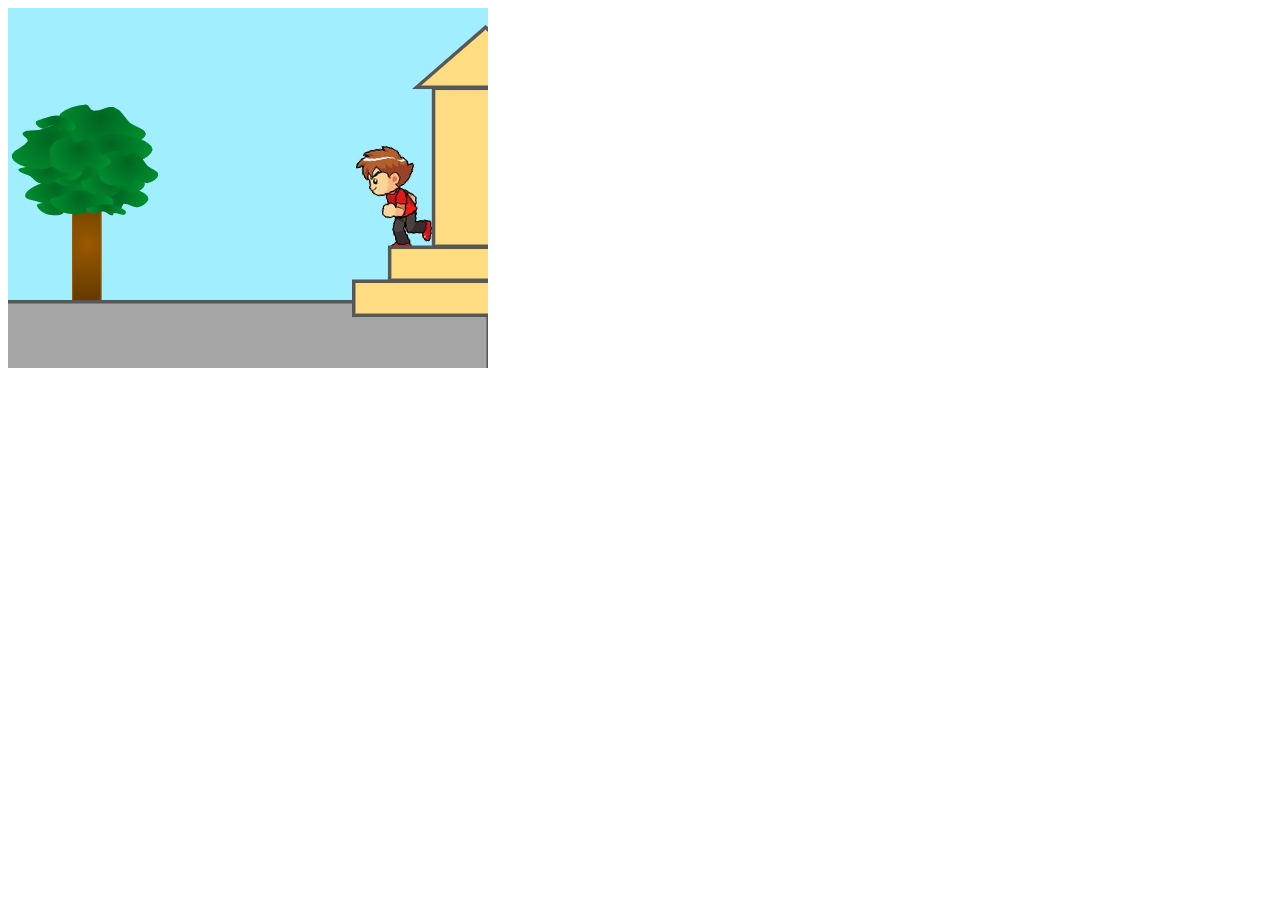
==== index.html @ 6a597ab3 "Добавил отступы" ====
<!DOCTYPE html>
<html>
   <head>
      <title>Page Title</title>
   </head>
   <body>
      <img name="slide" width="480" height="360" />
      <script>
         // Start Point 
         var i = 0; 			
         
         
         // Images Array
         // Image List
         var images = [  
         "game/1.jpg",
         "game/2.jpg",
         "game/3.jpg",
         "game/4.jpg",
         "game/5.jpg",
         "game/6.jpg",
         "game/7.jpg",
         "game/8.jpg",
         "game/9.jpg",
         "game/10.jpg",
         "game/11.jpg",
         "game/12.jpg",
         "game/13.jpg",
         "game/14.jpg",
         "game/15.jpg",
         "game/16.jpg",
         "game/17.jpg",
         "game/18.jpg",
         "game/19.jpg",
         "game/20.jpg",
         "game/21.jpg",
         "game/22.jpg",
         "game/23.jpg",
         "game/24.jpg",
         "game/25.jpg",
         "game/26.jpg",
         "game/27.jpg",
         "game/28.jpg",
         "game/29.jpg",
         "game/30.jpg",
         "game/31.jpg",
         "game/32.jpg",
         "game/33.jpg",
         "game/34.jpg",
         "game/35.jpg",
         "game/36.jpg",
         "game/37.jpg",
         "game/38.jpg",
         "game/39.jpg",
         "game/40.jpg", 
         "game/41.jpg",
         "game/42.jpg",
         "game/43.jpg" 
         ];
         
         // Time Between Switch
         var time = 1000;	
         
          
    
         // Change Image 
         function changeImg(){
         document.slide.src = images[i];
         
         // Check If Index Is Under Max 
         if(i < images.length - 1){
           // Add 1 to Index
           i++; 
         
         } 
         else { 
         	// Reset Back To O
         	i = 0;
         }
         
         // Run function every x seconds 
         setTimeout("changeImg()", time);
         }
         
         // Run function when page loads
         window.onload=changeImg;
      </script>
   </body>
</html>
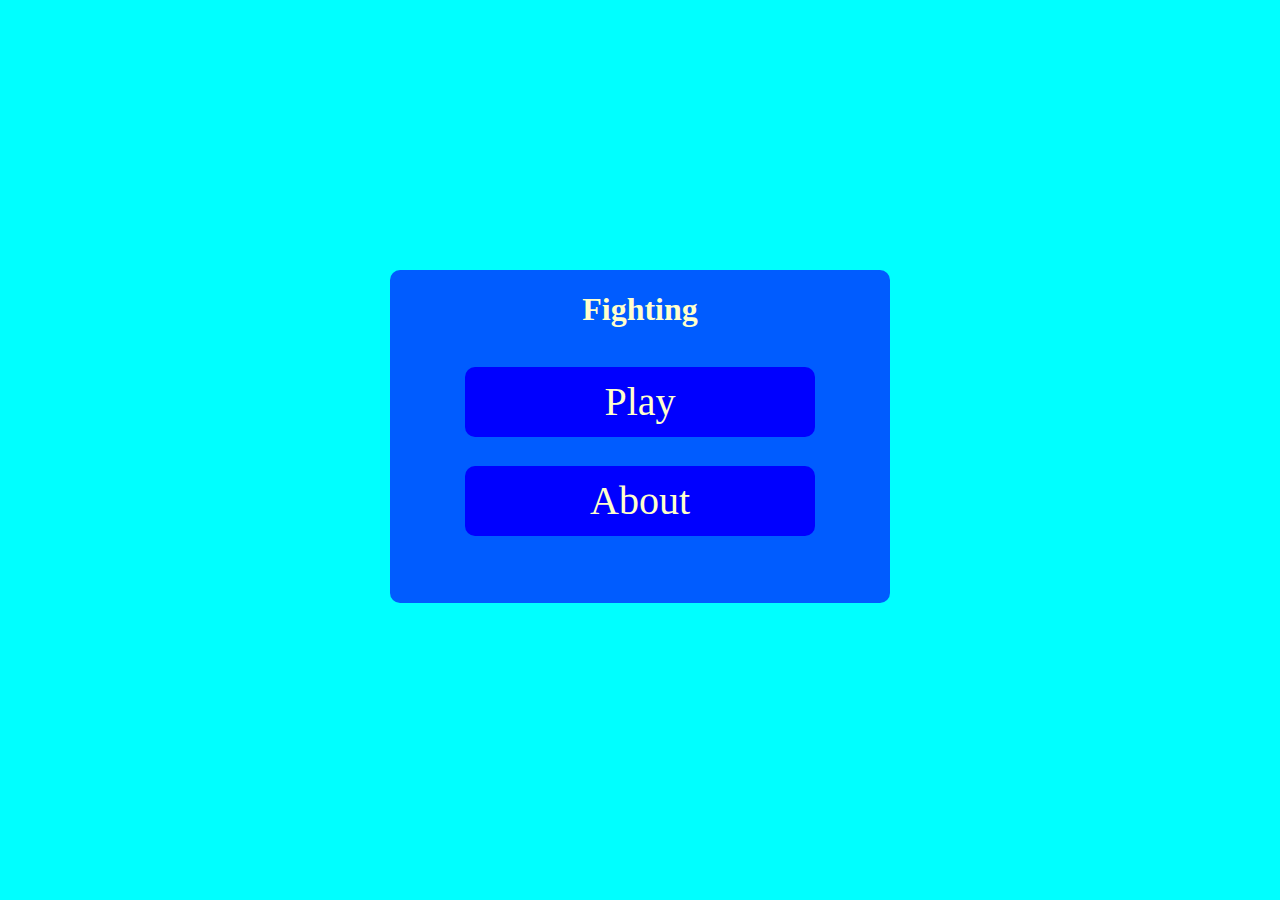
==== commit f8572d65: "Добавил меню" ====
--- a/index.html
+++ b/index.html
@@ -1,89 +1,100 @@
 <!DOCTYPE html>
-<html>
-   <head>
-      <title>Page Title</title>
-   </head>
-   <body>
-      <img name="slide" width="480" height="360" />
-      <script>
-         // Start Point 
-         var i = 0; 			
-         
-         
-         // Images Array
-         // Image List
-         var images = [  
-         "game/1.jpg",
-         "game/2.jpg",
-         "game/3.jpg",
-         "game/4.jpg",
-         "game/5.jpg",
-         "game/6.jpg",
-         "game/7.jpg",
-         "game/8.jpg",
-         "game/9.jpg",
-         "game/10.jpg",
-         "game/11.jpg",
-         "game/12.jpg",
-         "game/13.jpg",
-         "game/14.jpg",
-         "game/15.jpg",
-         "game/16.jpg",
-         "game/17.jpg",
-         "game/18.jpg",
-         "game/19.jpg",
-         "game/20.jpg",
-         "game/21.jpg",
-         "game/22.jpg",
-         "game/23.jpg",
-         "game/24.jpg",
-         "game/25.jpg",
-         "game/26.jpg",
-         "game/27.jpg",
-         "game/28.jpg",
-         "game/29.jpg",
-         "game/30.jpg",
-         "game/31.jpg",
-         "game/32.jpg",
-         "game/33.jpg",
-         "game/34.jpg",
-         "game/35.jpg",
-         "game/36.jpg",
-         "game/37.jpg",
-         "game/38.jpg",
-         "game/39.jpg",
-         "game/40.jpg", 
-         "game/41.jpg",
-         "game/42.jpg",
-         "game/43.jpg" 
-         ];
-         
-         // Time Between Switch
-         var time = 1000;	
-         
-          
-    
-         // Change Image 
-         function changeImg(){
-         document.slide.src = images[i];
-         
-         // Check If Index Is Under Max 
-         if(i < images.length - 1){
-           // Add 1 to Index
-           i++; 
-         
-         } 
-         else { 
-         	// Reset Back To O
-         	i = 0;
-         }
-         
-         // Run function every x seconds 
-         setTimeout("changeImg()", time);
-         }
-         
-         // Run function when page loads
-         window.onload=changeImg;
-      </script>
-   </body>
+<html lang="en" dir="ltr">
+ <head>
+  <meta charset="utf-8">
+  <title>Menu</title>
+  <style>
+body {
+  background-color: #00FFFF;
+}
+
+.back {
+  width: 270px;
+  height: 70px;
+  background: #003300;
+  color: #FFFFCC;
+  text-decoration: none;
+  border-radius: 10px;
+  text-align: center;
+  font-size: 15pt;
+  position: absolute;
+  bottom: 5%;
+  right: 4%;
+  margin: auto;
+  font-size: 30pt;
+}
+
+.in {
+  line-height: 70px;
+  vertical-align: middle;
+}
+
+.back:hover {
+  background: #FFFFCC;
+}
+
+.menu {
+  width: 500px;
+  height: 333px;
+  background: #005CFF;
+  color: #FFFFCC;
+  border-radius: 10px;
+  text-align: center;
+  position: absolute;
+  bottom: 33%;
+  right: 0;
+  left: 0;
+  margin: auto;
+}
+
+.btnabout {
+  width: 350px;
+  height: 70px;
+  background: #0000FF;
+  color: #FFFFCC;
+  text-decoration: none;
+  border-radius: 10px;
+  text-align: center;
+  font-size: 15pt;
+  position: absolute;
+  bottom: 20%;
+  right: 0;
+  left: 0;
+  margin: auto;
+  font-size: 30pt;
+}
+
+.btnabout:hover {
+  background: #FF9900;
+}
+
+.btnplay {
+  width: 350px;
+  height: 70px;
+  background: #0000FF;
+  color: #FFFFCC;
+  text-decoration: none;
+  border-radius: 10px;
+  text-align: center;
+  font-size: 15pt;
+  position: absolute;
+  bottom: 50%;
+  right: 0;
+  left: 0;
+  margin: auto;
+  font-size: 30pt;
+}
+
+.btnplay:hover {
+  background: #FF9900;
+}</style>
+ </head>
+
+ <body>
+  <div class="menu">
+    <h1>Fighting</h1>
+  <a href="game.html" class="btnplay"> <div class="in">Play</div> </a>
+  <a href=# class="btnabout"> <div class="in">About</div> </a>
+  </div>
+ </body>
 </html>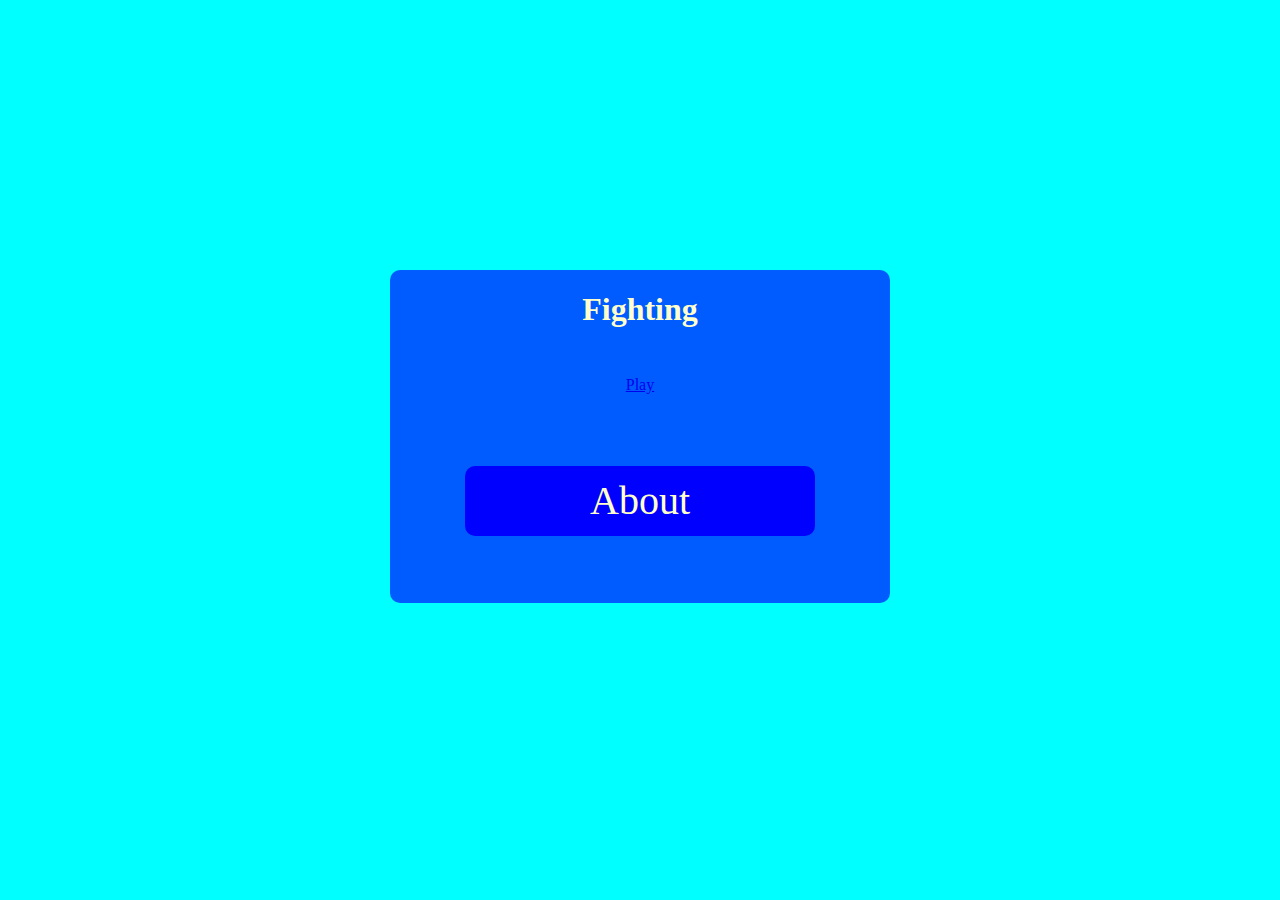
==== commit 55676a7a: "Make about.html" ====
--- a/index.html
+++ b/index.html
@@ -93,8 +93,8 @@
  <body>
   <div class="menu">
     <h1>Fighting</h1>
-  <a href="game.html" class="btnplay"> <div class="in">Play</div> </a>
-  <a href=# class="btnabout"> <div class="in">About</div> </a>
+  <a href= class="btnplay"> <div class="in">Play</div> </a>
+  <a href="about.html" class="btnabout"> <div class="in">About</div> </a>
   </div>
  </body>
 </html>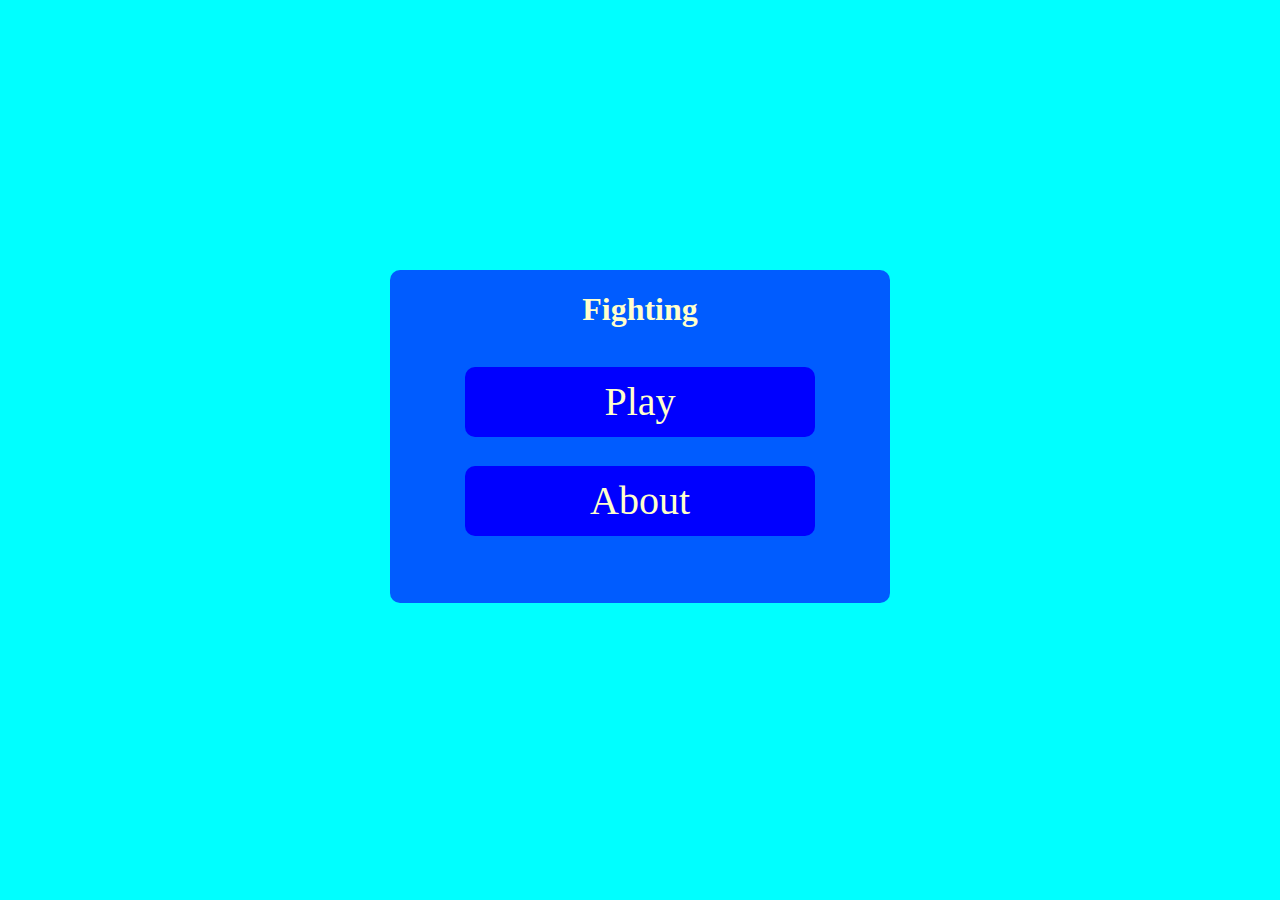
==== commit 96fc66af: "Some changes" ====
--- a/index.html
+++ b/index.html
@@ -93,7 +93,7 @@
  <body>
   <div class="menu">
     <h1>Fighting</h1>
-  <a href= class="btnplay"> <div class="in">Play</div> </a>
+  <a href="game.html" class="btnplay"> <div class="in">Play</div> </a>
   <a href="about.html" class="btnabout"> <div class="in">About</div> </a>
   </div>
  </body>
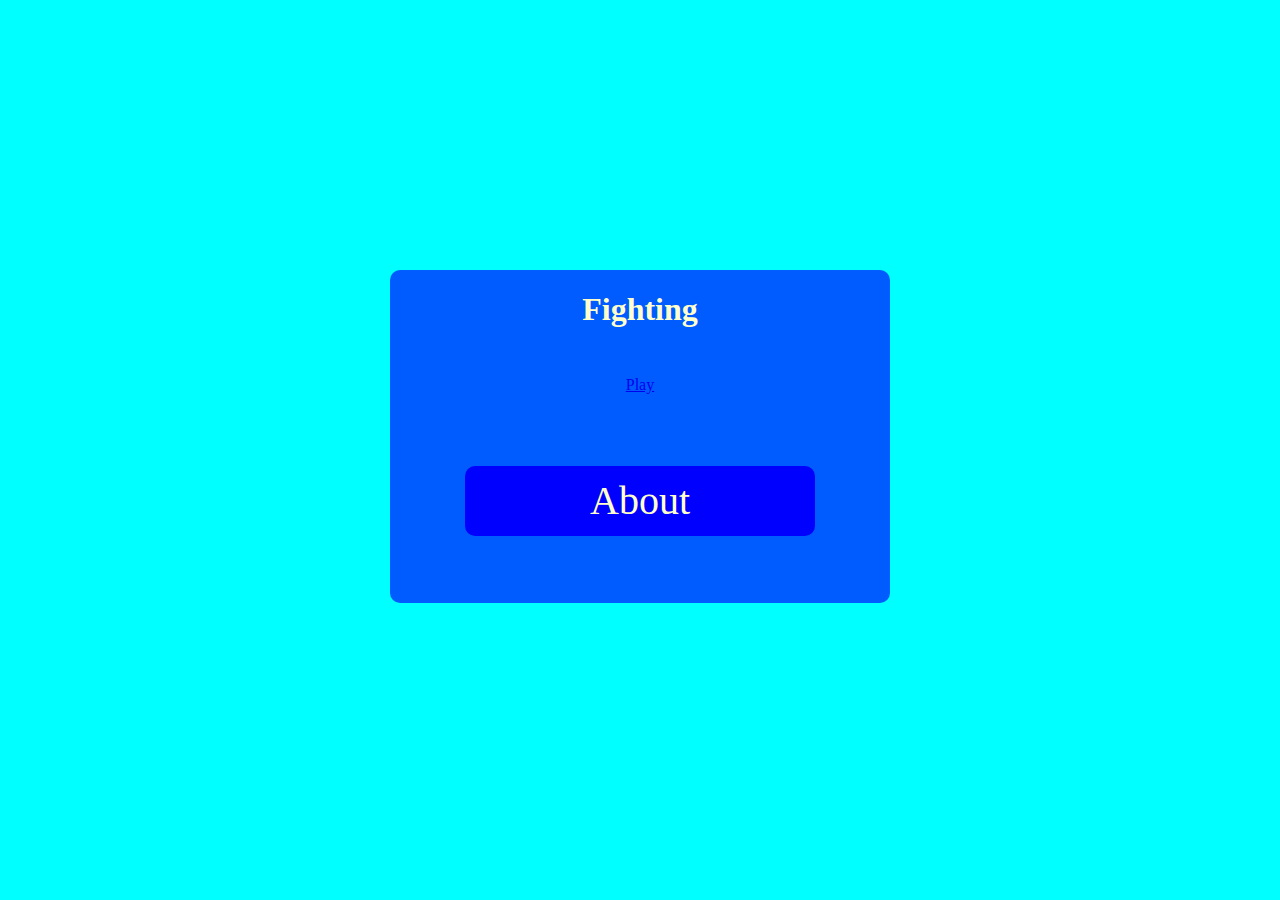
==== commit efefcdd9: "Merge pull request #25 from bmstu-iu9/Salikh" ====
--- a/index.html
+++ b/index.html
@@ -93,7 +93,7 @@
  <body>
   <div class="menu">
     <h1>Fighting</h1>
-  <a href="game.html" class="btnplay"> <div class="in">Play</div> </a>
+  <a href= class="btnplay"> <div class="in">Play</div> </a>
   <a href="about.html" class="btnabout"> <div class="in">About</div> </a>
   </div>
  </body>
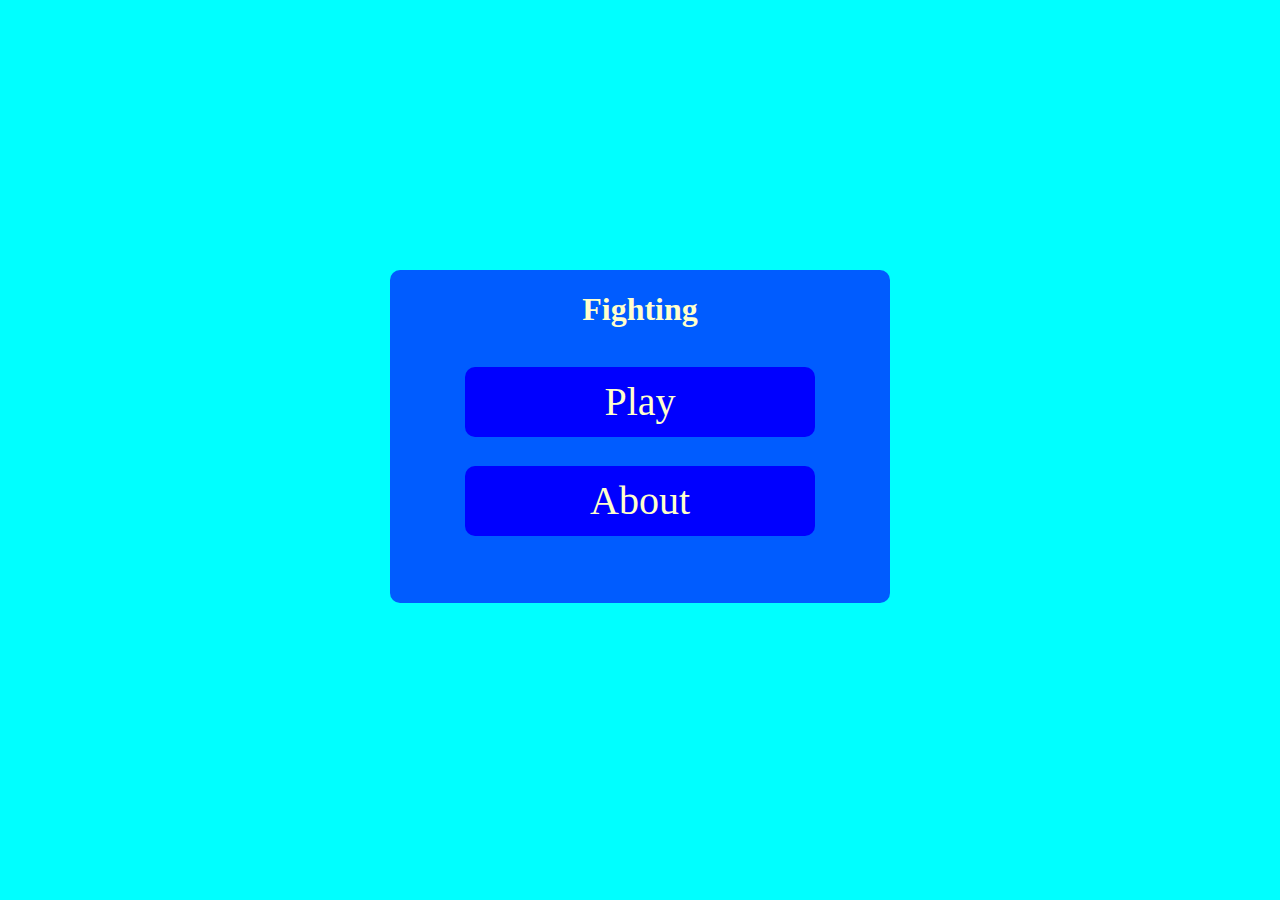
==== commit c1c904fe: "Merge pull request #26 from bmstu-iu9/Salikh" ====
--- a/index.html
+++ b/index.html
@@ -93,7 +93,7 @@
  <body>
   <div class="menu">
     <h1>Fighting</h1>
-  <a href= class="btnplay"> <div class="in">Play</div> </a>
+  <a href="game.html" class="btnplay"> <div class="in">Play</div> </a>
   <a href="about.html" class="btnabout"> <div class="in">About</div> </a>
   </div>
  </body>
